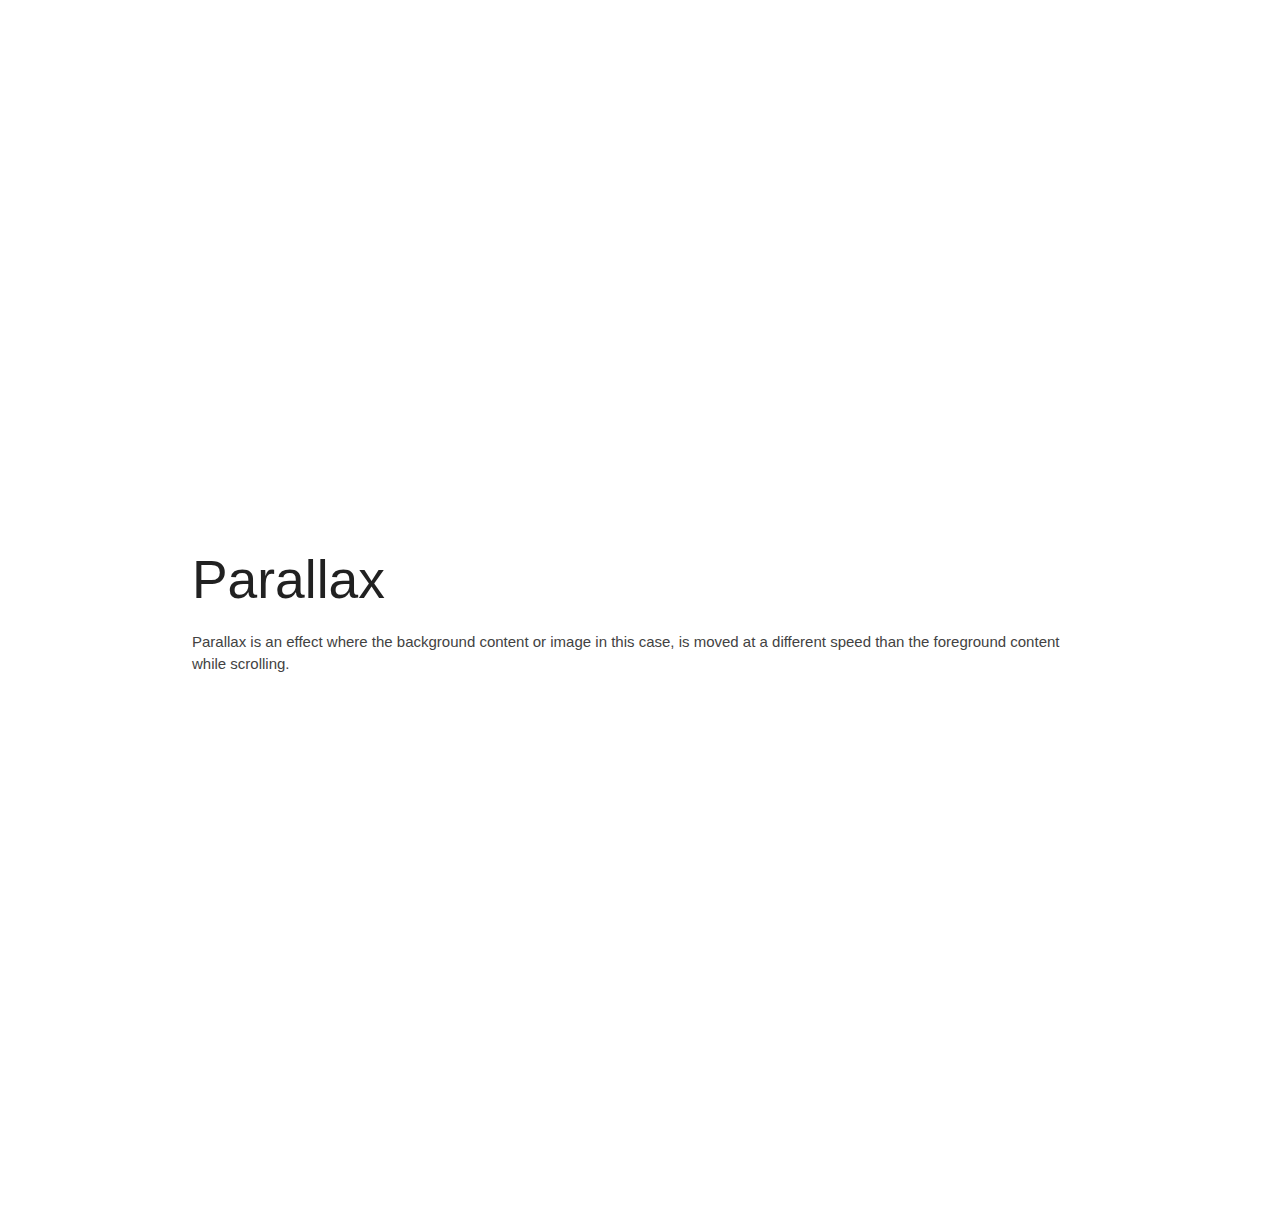
==== index2.html @ 4b3b6ffe "V2 html" ====
<!DOCTYPE html>
<html lang="en">
<head>
    <meta charset="UTF-8">
    <meta name="viewport" content="width=device-width, initial-scale=1.0">
  <!--Import Google Icon Font-->
  <link
  href="https://fonts.googleapis.com/icon?family=Material+Icons"
  rel="stylesheet"
/>
<link href="https://fonts.googleapis.com/css2?family=Varela+Round&display=swap" rel="stylesheet">
<!--Import materialize.css-->
<link
  type="text/css"
  rel="stylesheet"
  href="https://cdnjs.cloudflare.com/ajax/libs/materialize/1.0.0/css/materialize.min.css"
  media="screen,projection"
/>

<meta name="viewport" content="width=device-width, initial-scale=1.0" />
</head>
<body>
    <!-- parallax container start -->
    <div class="parallax-container">
        <div class="parallax"><img src="https://images.unsplash.com/photo-1514525253161-7a46d19cd819?ixlib=rb-1.2.1&ixid=eyJhcHBfaWQiOjEyMDd9&auto=format&fit=crop&w=400&q=60"></div>
      </div>
      <div class="section white">
        <div class="row container">
          <h2 class="header">Parallax</h2>
          <p class="grey-text text-darken-3 lighten-3">Parallax is an effect where the background content or image in this case, is moved at a different speed than the foreground content while scrolling.</p>
        </div>
      </div>
      <div class="parallax-container">
        <div class="parallax"><img src="https://images.unsplash.com/photo-1492684223066-81342ee5ff30?ixlib=rb-1.2.1&ixid=eyJhcHBfaWQiOjEyMDd9&auto=format&fit=crop&w=400&q=60"></div>
      </div>
    
      <!-- parallax container end -->

<!-- css style sheet start -->
<style>
.parallax-container {
      height: "1000px";
    }
        



</style>
<!-- css style sheet end -->














  <!--JavaScript at end of body for optimized loading-->
  <script src="https://cdnjs.cloudflare.com/ajax/libs/materialize/1.0.0/js/materialize.min.js"></script>
  <script
    src="https://code.jquery.com/jquery-3.5.1.min.js"
    integrity="sha256-9/aliU8dGd2tb6OSsuzixeV4y/faTqgFtohetphbbj0="
    crossorigin="anonymous"
  ></script>
  <script type="text/javascript" src="script.js"></script>   
</body>
</html>
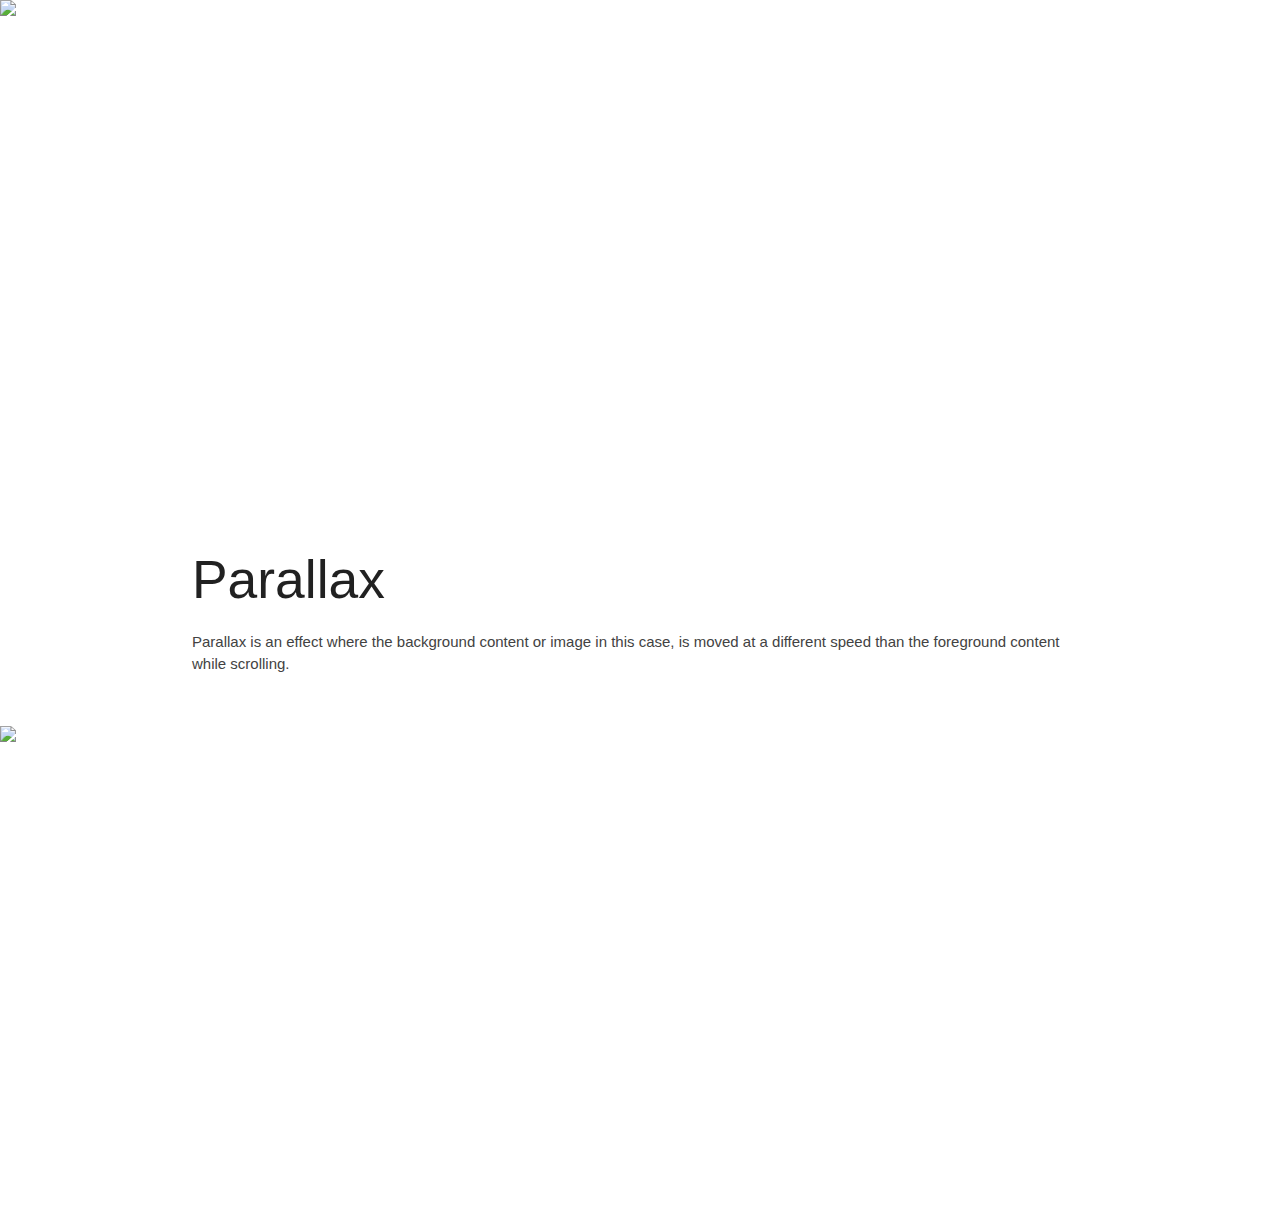
==== commit 4af79427: "picturesup" ====
--- a/index2.html
+++ b/index2.html
@@ -39,7 +39,7 @@
 <!-- css style sheet start -->
 <style>
 .parallax-container {
-      height: "1000px";
+      height: "1000";
     }
         
 
@@ -47,11 +47,18 @@
 
 </style>
 <!-- css style sheet end -->
+<!-- js file start -->
+<script>
+document.addEventListener('DOMContentLoaded', function() {
+  var parallax = document.querySelectorAll('.parallax');
+  var instances = M.Parallax.init(parallax);
+});
 
 
+</script>
 
 
-
+<!-- js file end -->
 
 
 
@@ -68,6 +75,6 @@
     integrity="sha256-9/aliU8dGd2tb6OSsuzixeV4y/faTqgFtohetphbbj0="
     crossorigin="anonymous"
   ></script>
-  <script type="text/javascript" src="script.js"></script>   
+  <!-- <script type="text/javascript" src="script.js"></script>    -->
 </body>
 </html>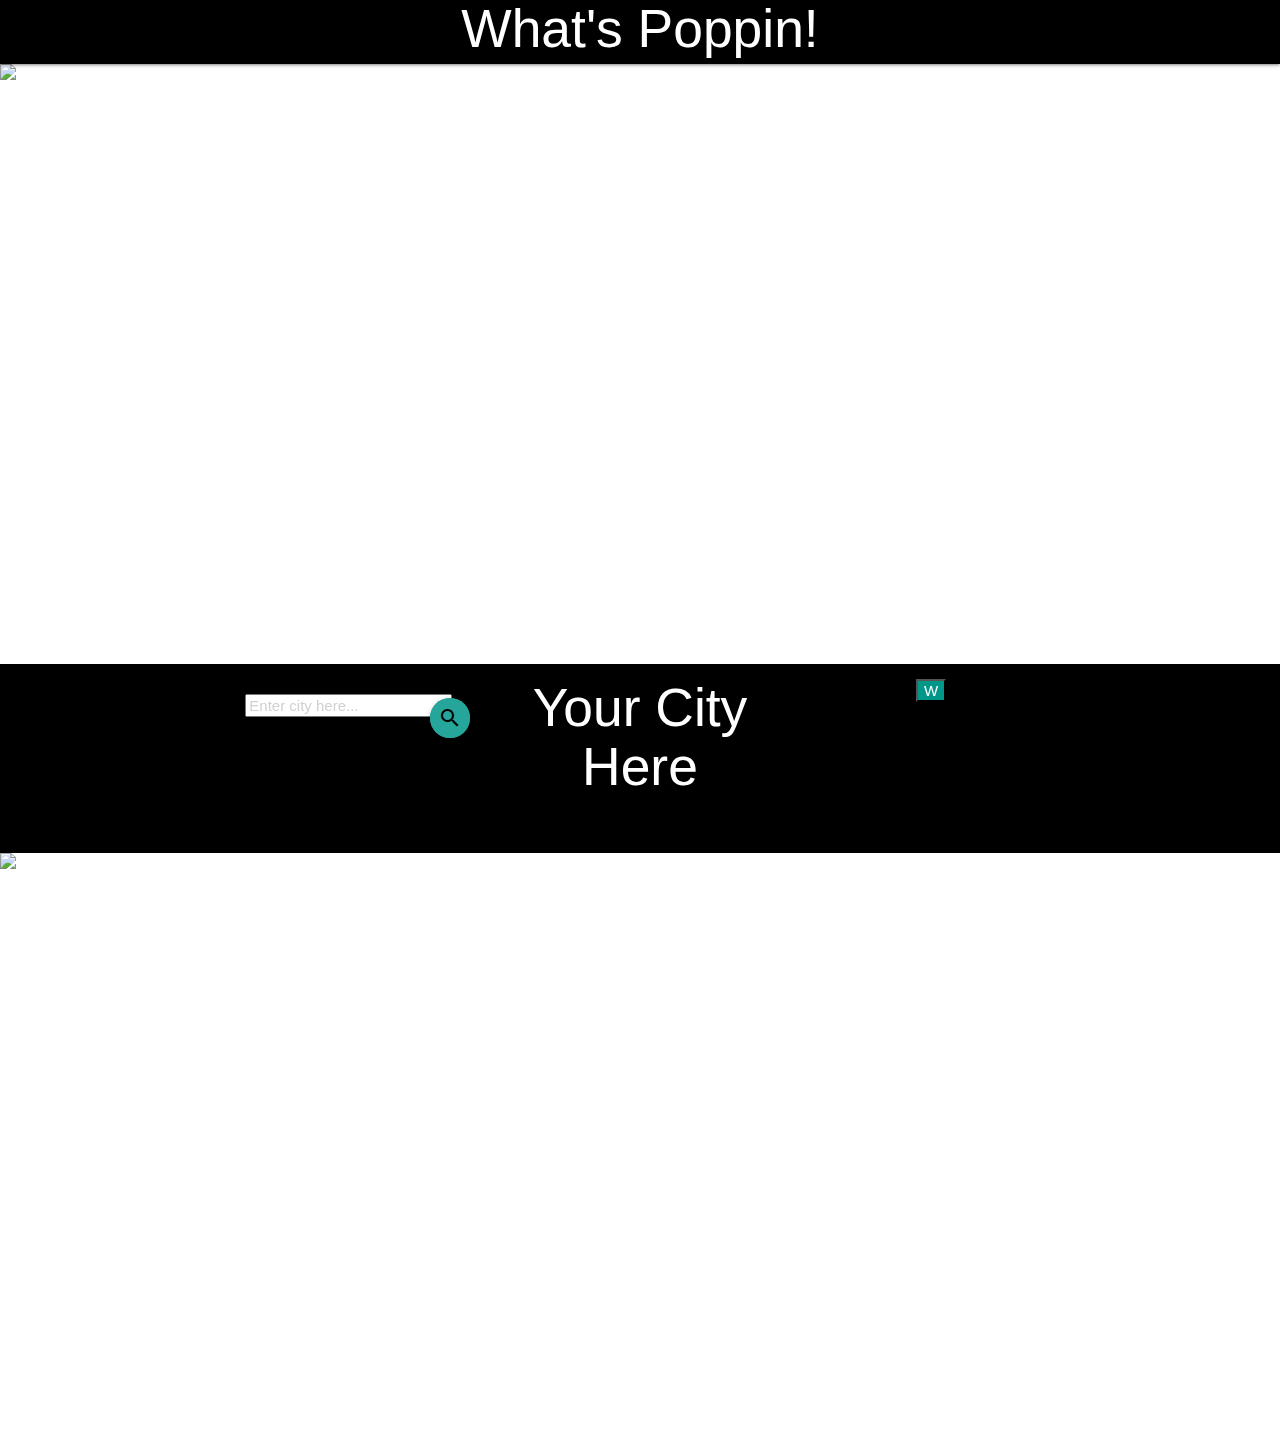
==== commit 3b0362e6: "added nav and search bar to V2" ====
--- a/index2.html
+++ b/index2.html
@@ -16,34 +16,66 @@
   href="https://cdnjs.cloudflare.com/ajax/libs/materialize/1.0.0/css/materialize.min.css"
   media="screen,projection"
 />
+<meta name="viewport" content="width=device-width, initial-scale=1.0" />
 
-<meta name="viewport" content="width=device-width, initial-scale=1.0" />
 </head>
 <body>
+  <nav>
+    <div class="nav-wrapper">
+      <h2 class="center-align"><strong>What's Poppin!</strong></h2>
+    </div>
+  </nav>
+
     <!-- parallax container start -->
     <div class="parallax-container">
         <div class="parallax"><img src="https://images.unsplash.com/photo-1514525253161-7a46d19cd819?ixlib=rb-1.2.1&ixid=eyJhcHBfaWQiOjEyMDd9&auto=format&fit=crop&w=400&q=60"></div>
       </div>
-      <div class="section white">
+      <div class="section black">
         <div class="row container">
-          <h2 class="header">Parallax</h2>
-          <p class="grey-text text-darken-3 lighten-3">Parallax is an effect where the background content or image in this case, is moved at a different speed than the foreground content while scrolling.</p>
+          <div class="col s12 m12 l12 leftCol center-align" id="leftCol">
+            <div class="col s12 m4 input-field inputDiv">
+              <input class="input" id="searchbox" type="input" placeholder="Enter city here..."/>
+              <a class="btn-floating halfway-fab pulse" id="searchBtn" ><i class="material-icons black-text">search</i></a>
+            </div>
+            <div class="col s12 m4 white-text center-align leftColMargin">
+              <h2>Your City Here</h2>
+            </div>
+            <div class="col s12 m4 center-align leftColMargin">
+              <button class="white-text teal x">W</button>
+            </div>
+        </div>
         </div>
       </div>
       <div class="parallax-container">
         <div class="parallax"><img src="https://images.unsplash.com/photo-1492684223066-81342ee5ff30?ixlib=rb-1.2.1&ixid=eyJhcHBfaWQiOjEyMDd9&auto=format&fit=crop&w=400&q=60"></div>
       </div>
     
+    
+       
+           
       <!-- parallax container end -->
 
 <!-- css style sheet start -->
 <style>
-.parallax-container {
-      height: "1000";
-    }
+     .parallax-container {
+       height: 600px;
+      }
+      
+      .nav-wrapper {
+        background-color: black;
         
+      }
+      
+      .nav{
+        position: fixed;
+        opacity: .7;
+        height: 100%;
+      }    
 
-
+h2 {
+    text-align: center;
+    margin-top: 0px;
+}
 
 </style>
 <!-- css style sheet end -->
